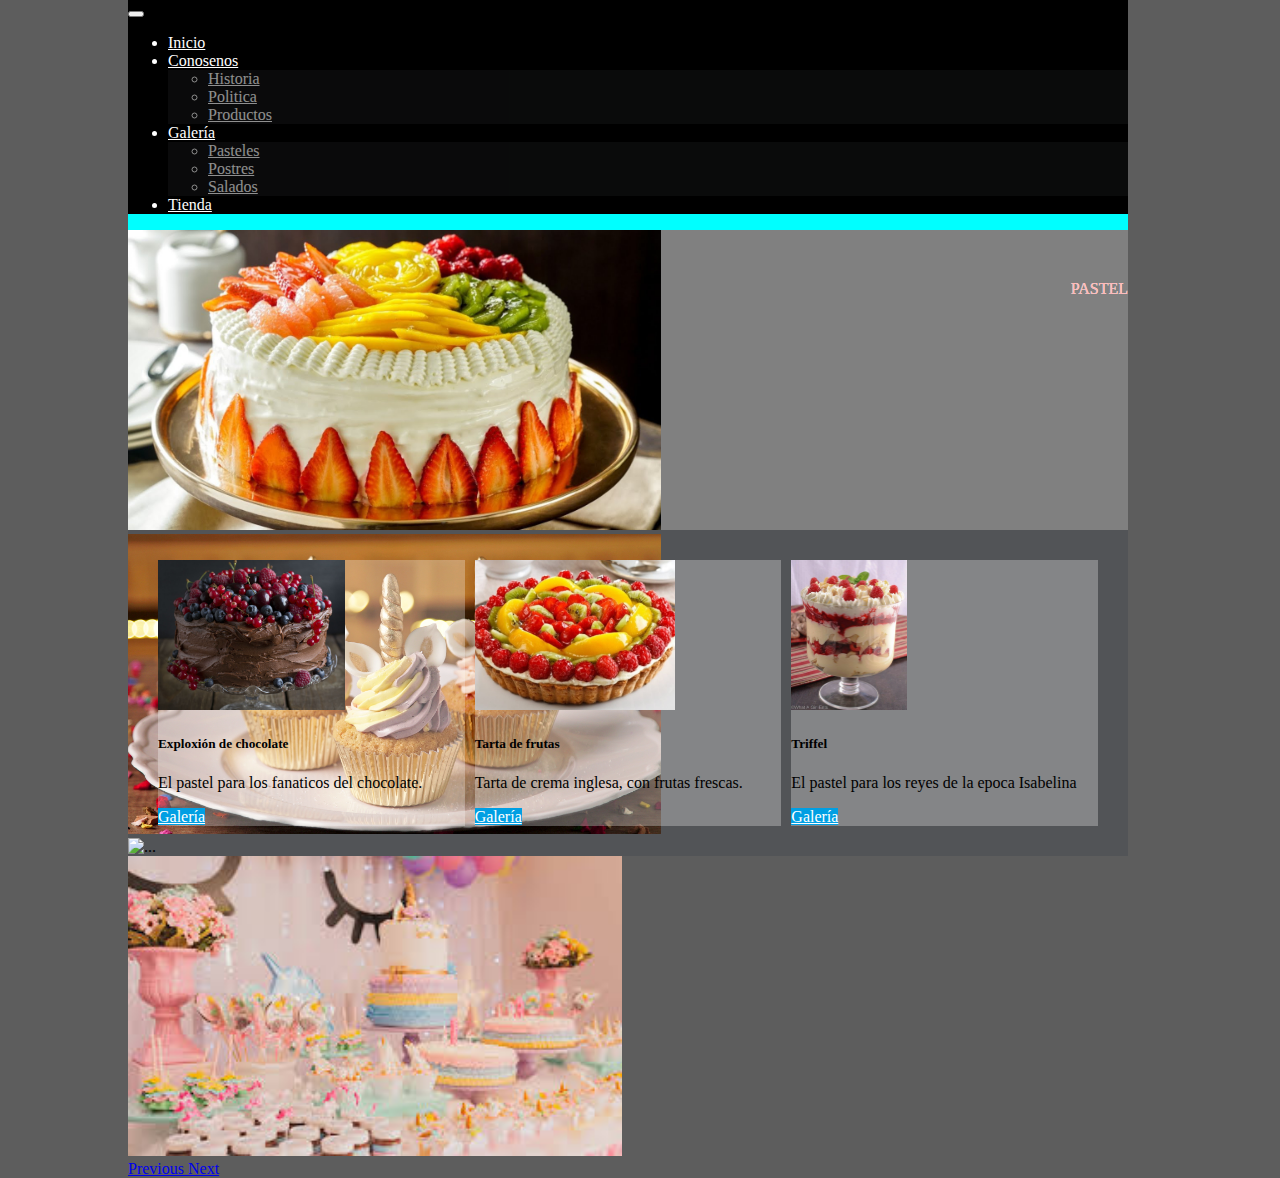
==== index.html @ 2dab1254 "Rename Index.html to index.html" ====
<!DOCTYPE html>
<html lang="en">
<head>
    <meta charset="UTF-8">
    <meta name="viewport" content="width=device-width, initial-scale=1.0">
    <title>Pasteleria</title>
    <link href="https://cdn.jsdelivr.net/npm/bootstrap@5.0.0-beta1/dist/css/bootstrap.min.css" rel="stylesheet" integrity="sha384-giJF6kkoqNQ00vy+HMDP7azOuL0xtbfIcaT9wjKHr8RbDVddVHyTfAAsrekwKmP1" crossorigin="anonymous">
    <link rel="stylesheet" href="./style/style-pp.css">
</head>
<body>
    <div class="conatiner-page">
        <div class="conatiner-menu">
            <nav class="navbar navbar-expand-lg conatiner-menu">
                <div class="container-fluid">
                  <!--<a class="navbar-brand" href="#">Navbar</a>-->
                  <button class="navbar-toggler" type="button" data-bs-toggle="collapse" data-bs-target="#navbarSupportedContent" aria-controls="navbarSupportedContent" aria-expanded="false" aria-label="Toggle navigation">
                    <span class="navbar-toggler-icon"></span>
                  </button>

                  <div class="collapse navbar-collapse" id="navbarNavDropdown" >

                  <ul class="navbar-nav"> 

                    <li class="nav-item">
                      <a class="nav-link" href="./Home.html">Inicio</a>
                    </li>

                      <li class="nav-item dropdown">
                        <a class="nav-link dropdown-toggle" href="#" id="navbarDropdown" role="button" data-bs-toggle="dropdown" aria-expanded="false">
                          Conosenos
                        </a>
                        <ul class="dropdown-menu" aria-labelledby="navbarDropdown">
                          <li><a class="dropdown-item" href="#">Historia</a></li>
                          <li><a class="dropdown-item" href="#">Politica</a></li>
                          <li><a class="dropdown-item" href="#">Productos</a></li>
                        </ul>
                      </li>

                      <li class="nav-item dropdown">
                        <a class="nav-link dropdown-toggle" href="#" id="navbarDropdown" role="button" data-bs-toggle="dropdown" aria-expanded="false">
                          Galería
                        </a>
                        <ul class="dropdown-menu" aria-labelledby="navbarDropdown">
                          <li><a class="dropdown-item" href="./secciones/Galeria-pasteles.html">Pasteles</a></li>
                          <li><a class="dropdown-item" href="./secciones/Galeria-postres.html">Postres</a></li>
                          <li><a class="dropdown-item" href="./secciones/galeria.html">Salados</a></li>
                        </ul>
                      </li>

                  
                    <li class="nav-item">
                      <a class="nav-link" href="#">Tienda</a>
                    </li>


                    </ul> 
                    </div> 
                </div>
            </nav>
        </div>     

        <div class="container-carrusel">

          <div id="carouselExampleControls" class="carousel slide" data-bs-ride="carousel">
            
            <div class="carousel-inner">

              <div class="carousel-item active">
                <label for="" id="labe-carousel1">PASTEL</label>
                <img src="./assets/pastel.jpg" class="img-carrusel w-100" alt="...">
              </div>

              <div class="carousel-item">
                <label for="" id="labe-carousel2">PASTEL</label>
                <img src="./assets/cupcake.jpg" class="img-carrusel w-100" alt="...">
              </div>

              <div class="carousel-item">
                <img src="./assets/lasaña.jpeg" class="img-carrusel w-100" alt="...">
              </div>

              <div class="carousel-item">
                <img src="./assets/mesade.jpeg" class="img-carrusel w-100" alt="...">
              </div>

            </div>

            <a class="carousel-control-prev" href="#carouselExampleControls" role="button" data-bs-slide="prev">
              <span class="carousel-control-prev-icon" aria-hidden="true"></span>
              <span class="visually-hidden">Previous</span>
            </a>
            
            <a class="carousel-control-next" href="#carouselExampleControls" role="button" data-bs-slide="next">
              <span class="carousel-control-next-icon" aria-hidden="true"></span>
              <span class="visually-hidden">Next</span>
            </a>
          </div>
        </div>
        
        <div class="container-cards">
    

          <div class="card card-container-custom">
            <img src="./assets/pasteldechocolate.jpg" class="card-img-top img-card" alt="...">
            <div class="card-body">
              <h5 class="card-title">Exploxión de chocolate</h5>
              <p class="card-text">El pastel para los fanaticos del chocolate.</p>
              <a href="#" class="btn  card-galery-button">Galería</a>
            </div>
          </div>

          <div class="card card-container-custom" >
            <img src="./assets/tarta.jpg" class="card-img-top img-card" alt="...">
            <div class="card-body">
              <h5 class="card-title">Tarta de frutas</h5>
              <p class="card-text">Tarta de crema inglesa, con frutas frescas.</p>
              <a href="#" class="btn card-galery-button">Galería</a>
            </div>
          
          </div>

          <div class="card card-container-custom"  >
            <img src="./assets/trifel.jpg" class="card-img-top img-card" alt="...">
            <div class="card-body">
              <h5 class="card-title">Triffel</h5>
              <p class="card-text">El pastel para los reyes de la epoca Isabelina              </p>
              <a href="#" class="btn  card-galery-button" >Galería</a>
            </div>
          </div>




        </div>
     
    </div>

    <script src="https://cdn.jsdelivr.net/npm/@popperjs/core@2.5.4/dist/umd/popper.min.js" integrity="sha384-q2kxQ16AaE6UbzuKqyBE9/u/KzioAlnx2maXQHiDX9d4/zp8Ok3f+M7DPm+Ib6IU" crossorigin="anonymous"></script>
<script src="https://cdn.jsdelivr.net/npm/bootstrap@5.0.0-beta1/dist/js/bootstrap.min.js" integrity="sha384-pQQkAEnwaBkjpqZ8RU1fF1AKtTcHJwFl3pblpTlHXybJjHpMYo79HY3hIi4NKxyj" crossorigin="anonymous"></script>
</body>
</html>
---- style/style-pp.css ----
body{
margin: 0;
background-color: #5d5d5d;
}
.conatiner-page{
    max-width: 1000px;
    background-color: aqua;
    position:absolute;
    left:10%;
    right: 10%;
}
.conatiner-menu{
    color: white;
    background-color: black;
}
.container-carrusel{
    height: 300px;
    background-color: gray;
}
.container-cards{
    background-color: darkgrey;
}
.dropdown-item, .nav-link {
    color: white;
    opacity: 100%;
}
.dropdown-item:hover, .nav-link:hover {
    color: white;
    opacity: 100%;
}
.dropdown-menu{
    background-color: #191a1bbe;
    opacity: 56%;

}
.dropdown-item:hover{
    background-color: #4c7889;
}
.img-carrusel{
    height: 300px;
}

.carousel-item¨{
    position: relative;
}
.carousel-item label{
    position: absolute;
    width: 100%;
    text-align: right;
    top: 280px;
    
}
#labe-carousel1{
    color: rgb(255, 255, 255);
}
#labe-carousel2{
    color: rgb(255, 181, 181);
}
.img-card{
    height :150px;
}

.card-container-custom{
    background-color:  rgba(255, 255, 255, 0.29);
}
#back-w{
    background-color: rgba(255, 255, 255, 0.29);}

.container-cards{
background-color: #525457;
display: grid;
grid-template-columns: repeat(3, 1fr);
grid-column-gap: 20px;
grid-row-gap:20px ;
padding: 30px;
}
.card-galery-button{
    background-color: #009fe3;
    color:white;
}
.card-galery-button:hover{
    color: white;
    background-color: #0187c0;
    box-shadow: 1.5px 1.5px 5px rgb(255, 255, 255);
}
/*
@media only screen and (max-width: 400px){
  
    .container-cards{
        
        grid-template-columns: repeat(1, 1fr);}
     

    .conatiner-page{
        left:5%;
        right: 5%
        }
    }

    @media only screen and (min-width: 425px){
        .conatiner-page{
            left:10%;
            right: 10%}
    
            .container-cards{
              
                grid-template-columns: repeat(1, 1fr);
           
    }
}*/

@media (max-width: 500px){
    .container-cards{
        background-color: #525457;
        display: grid;
        grid-template-columns: repeat(1, 1fr);
        grid-column-gap: 20px;
        grid-row-gap:20px ;
        padding: 30px;
        }
    .conatiner-page{
        left:5%;
        right: 5%
}
}
@media (min-width: 501px) and (max-width: 901px){
    .container-cards{
        background-color: #525457;
        display: grid;
        grid-template-columns: repeat(2, 1fr);
        grid-column-gap: 20px;
        grid-row-gap:20px ;
        padding: 30px;
        }
        .conatiner-page{
            left:5%;
            right: 5%;}
}

@media (min-width: 900px){
    .container-cards{
        background-color: #525457;
        display: grid;
        grid-template-columns: repeat(3, 1fr);
        grid-column-gap: 10px;
        grid-row-gap:20px ;
        padding: 30px;
        }
}
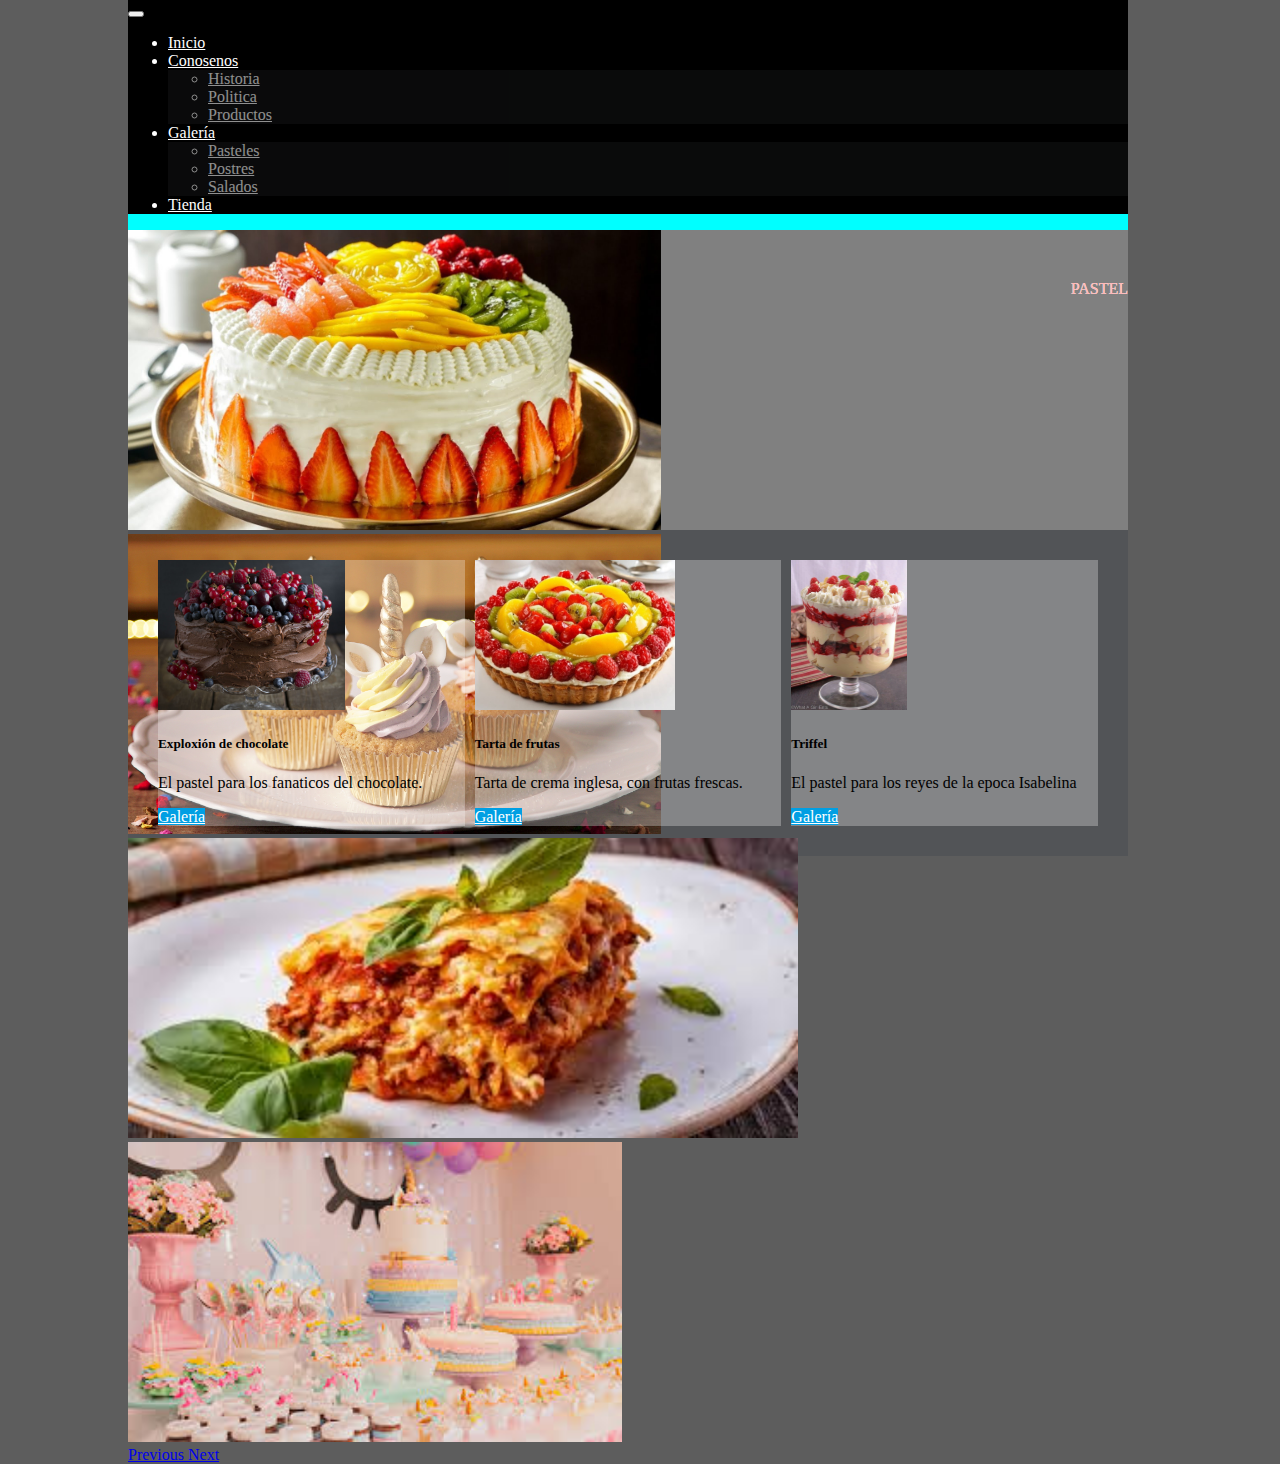
==== commit 25c16a60: "Update index.html" ====
--- a/index.html
+++ b/index.html
@@ -43,7 +43,7 @@
                         <ul class="dropdown-menu" aria-labelledby="navbarDropdown">
                           <li><a class="dropdown-item" href="./secciones/Galeria-pasteles.html">Pasteles</a></li>
                           <li><a class="dropdown-item" href="./secciones/Galeria-postres.html">Postres</a></li>
-                          <li><a class="dropdown-item" href="./secciones/galeria.html">Salados</a></li>
+                          <li><a class="dropdown-item" href="./secciones/Galeria.html">Salados</a></li>
                         </ul>
                       </li>
 
@@ -76,7 +76,7 @@
               </div>
 
               <div class="carousel-item">
-                <img src="./assets/lasaña.jpeg" class="img-carrusel w-100" alt="...">
+                <img src="./assets/lasanag.jpeg" class="img-carrusel w-100" alt="...">
               </div>
 
               <div class="carousel-item">
